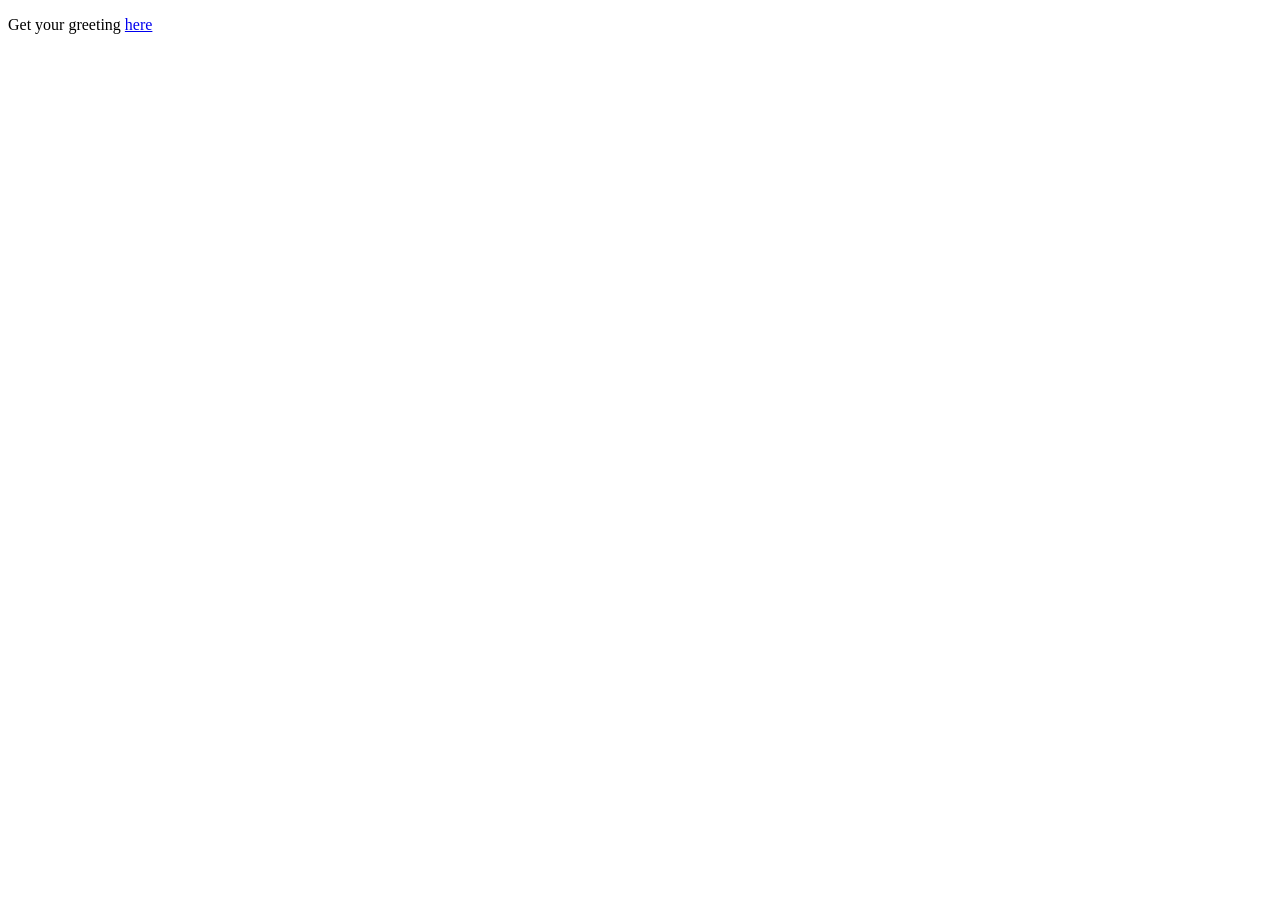
==== src/main/resources/static/index.html @ 653ce739 "initial commit - basic mvc webpage served" ====
<!DOCTYPE HTML>
<html lang="en">
<head>
    <title>Getting Started: Serving Web Content</title>
    <meta http-equiv="Content-Type" content="text/html; charset=UTF-8" />
</head>
<body>
<p>Get your greeting <a href="/greeting">here</a></p>
</body>
</html>
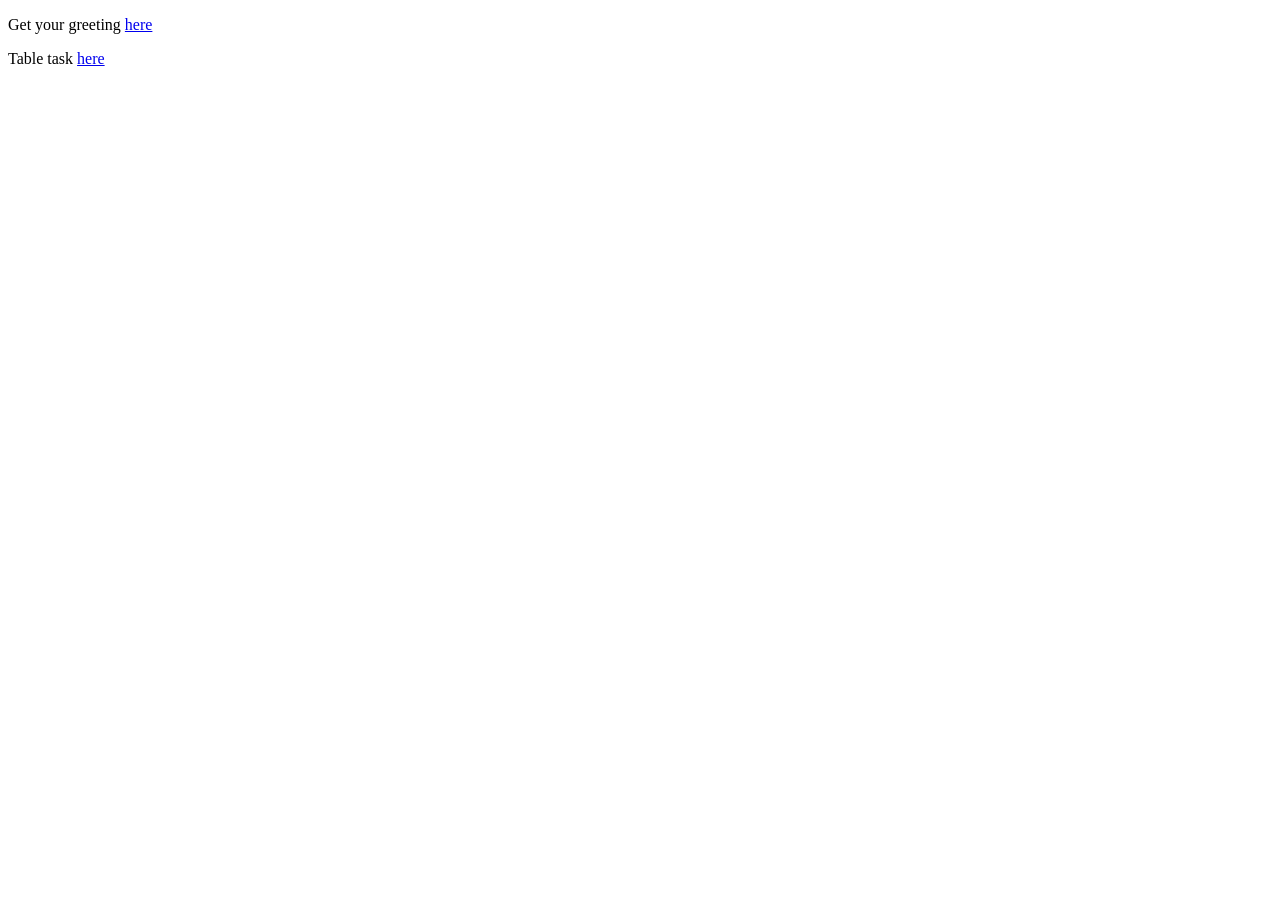
==== commit 73c0afee: "css styling basics" ====
--- a/src/main/resources/static/index.html
+++ b/src/main/resources/static/index.html
@@ -1,10 +1,12 @@
 <!DOCTYPE HTML>
-<html lang="en">
+<html lang="en", xmlns:th="http://www.thymeleaf.org">
 <head>
     <title>Getting Started: Serving Web Content</title>
     <meta http-equiv="Content-Type" content="text/html; charset=UTF-8" />
+    <div th:include="layouts/_headIncludes"></div>
 </head>
 <body>
 <p>Get your greeting <a href="/greeting">here</a></p>
+<p>Table task <a href="/customers"> here</a></p>
 </body>
 </html>
